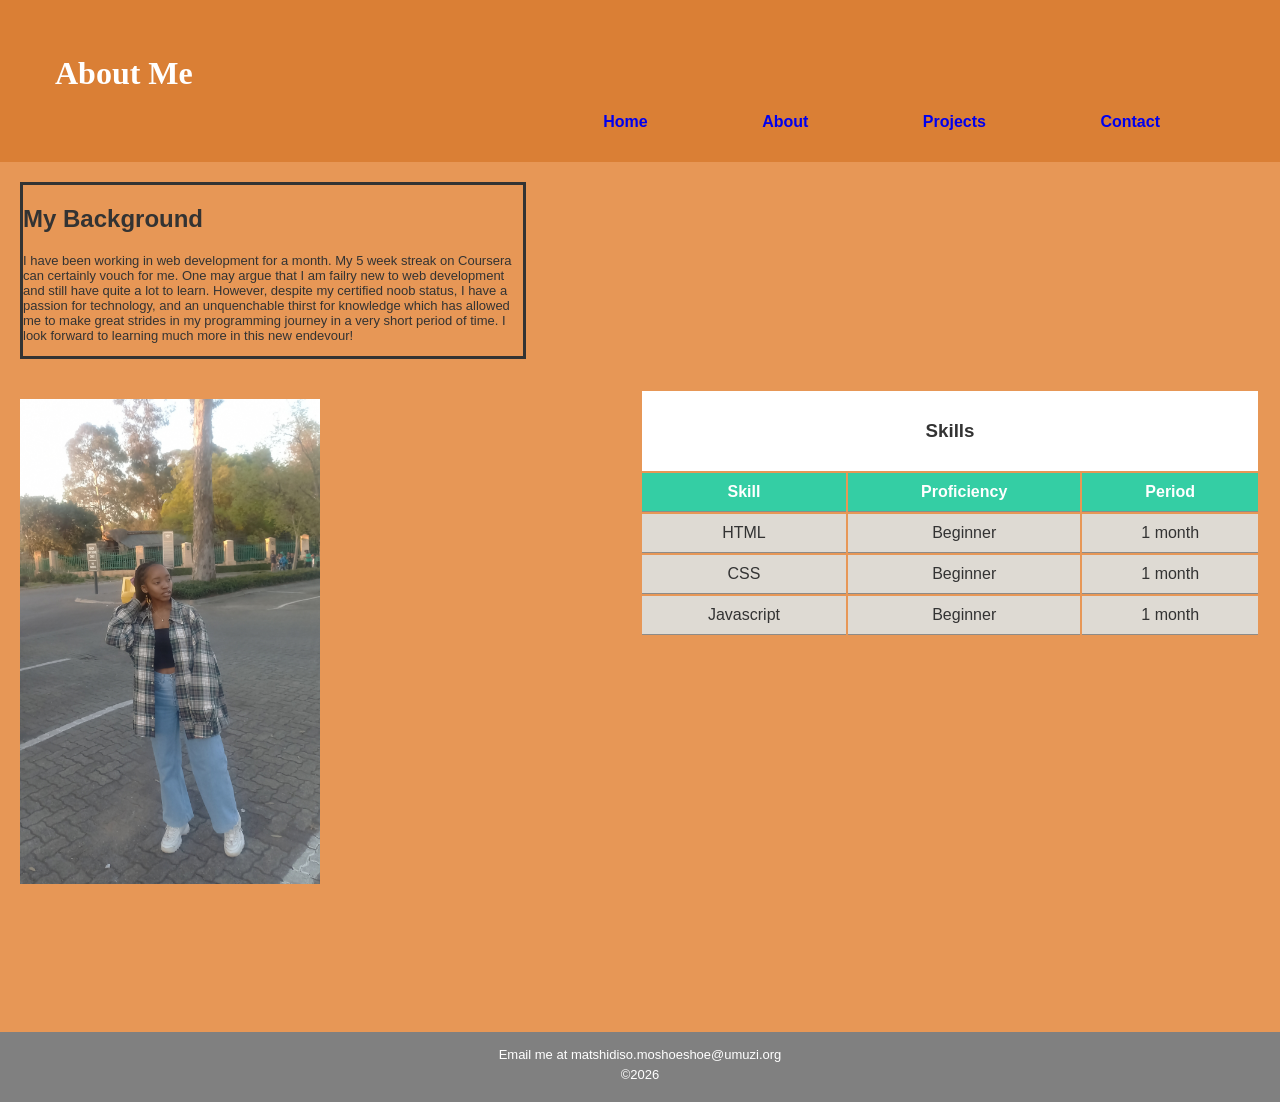
==== about.html @ 69b687d3 "edited about me page, projects page and contact page" ====
<!DOCTYPE html>
<html>

<head>
    <title>About</title>
    <link rel="stylesheet" href="styles.css">
</head>

<body id="aboutme">
    <header div class="about">
        <h1>About Me</h1>
        <nav>
            <ul>
                <li><a href="index.html">Home</a></li>
                <li><a href="about.html">About</a></li>
                <li><a href="projects.html">Projects</a></li>
                <li><a href="contact.html">Contact</a></li>
            </ul>
        </nav>
    </header>

    <main>
        <section id="backinfo">
            <div class="background">
                <h2>My Background</h2>
                <p>I have been working in web development for a month.
                    My 5 week streak on Coursera can certainly vouch for me.
                    One may argue that I am failry new to web development and still have quite a lot to learn.
                    However, despite my certified noob status, I have a passion for technology, and an unquenchable
                    thirst for knowledge which has allowed me to make great strides in my programming journey in a very
                    short period of time.
                    I look forward to learning much more in this new endevour!
                </p>
            </div>
            <div>
                <table>
                    <tr>
                        <td id="heading" colspan="3">
                            <h3>Skills</h3>
                        </td>

                    </tr>
                    <tr>
                        <th>Skill</th>
                        <th>Proficiency</th>
                        <th>Period</th>
                    </tr>
                    <tr>
                        <td>HTML</td>
                        <td>Beginner</td>
                        <td>1 month</td>
                    </tr>
                    <tr>
                        <td>CSS</td>
                        <td>Beginner</td>
                        <td>1 month</td>
                    </tr>
                    <tr>
                        <td>Javascript</td>
                        <td>Beginner</td>
                        <td>1 month</td>
                    </tr>
                </table>
            </div>
        </section>
        <section>
            <div>
                <img src="./Images/about-me.jpg" width="300" alt="A photo of me" id="aboutimg">
            </div>
            <div class="push"></div>
        </section>
    </main>

    <footer>
        <p>Email me at matshidiso.moshoeshoe@umuzi.org</p>
        <p>&copy;2026</p>
    </footer>
</body>

</html>
---- styles.css ----
body {
    font-family: Arial;
    margin: 0;
    padding: 0;
    color: #333;
}

main {
    min-height: 100vh;
    margin-bottom: -50px;
}

/*Home page styling*/
.hero {
    padding: 20px;
    background-color: rgb(16, 169, 220);
}

.hero h2 {
    font-size: 36px;
    font-family: 'Courier New', Courier, monospace;
    text-align: center;
    margin: 15px
}

.hero>p {
    text-align: center;
    padding-bottom: 15px;
}

.hero>img {
    display: block;
    margin-left: auto;
    margin-right: auto;
}

#section2{
    display: flex;
    justify-content: center;
    align-items: center;
}

.container{
    margin: 30px auto;
    width: 75%;
}

.intro {
    padding: 30px;
}

.intro h2{
    font-family: 'Lucida Sans', 'Lucida Sans Regular', 'Lucida Grande', 'Lucida Sans Unicode', Geneva, Verdana, sans-serif;
}

h4{
    color: rgb(0, 195, 255);
}

.contact_link{
    display: flex;
    justify-content: center;
    align-items: center;
}

/* About page styling*/
#aboutme {
    background-color: rgb(231, 151, 86);
}

.background{
    margin: 20px;
    border-style: solid;
    width: 500px;
}

#aboutimg {
    margin: 20px;
}

/* Header styling */
header {
    color: white;
    padding: 15px;
}

header h1 {
    margin-top: 20px;
    margin-left: 20px;
    text-align: left;
    padding-top: 20px;
    padding-left: 20px;
    font-family: soft serif;
}

.portfolio {
    background-color: plum;
}

.about {
    background-color: rgb(218, 127, 53);
}

.projects {
    background-color: rgb(42, 140, 220);
}

.contact {
    background-color: rgb(45, 161, 68);
}

/* Navigation styling*/
nav {
    text-align: right;
}

li {
    list-style: none;
    display: inline;
}

a {
    text-decoration: none;
}

li :hover {
    border-bottom: 2px solid purple;
}

li :active {
    color: azure;
}

li a {
    font-weight: bold;
    margin-right: 100px;
    padding: 5px
}

/* Project page styling*/

.Projects_main{
    display: flex;
    flex-direction: column;
    align-items: flex-end;
}
.project1img,
.project2img,
.project3img {
    width: 400px;
    border-style: outset;
    margin: 20px;
} 

.project1img,
.project2img,
.project3img > img { 
    padding: 15px;
} 

.project1,
.project2,
.project3 {
    display: flex;
}

/* Form styling  */
#contact {
    background-color: #79ceff;
    background-image: linear-gradient(315deg,
            #79ceff 0%,
            #dcb5ff 67%,
            #ffb8f0 100%);
}

form {
    height: 50vh;
    display: grid;
    justify-content: center;
    align-items: center;
    font-size: small;
    border-style: solid 2px;
    border-radius: 30px;
    background-color: aliceblue;
    width: 500px;
    padding: 30px;
    margin-right: 70px;
}

.contact1 {
    display: flex;
    justify-content: flex-end;
}

form input {
    display: block;
    margin: 10px 0;
}

/* Table editing*/
#heading {
    background-color: white;
    border-bottom: none;
}

table {
    width: 50%;
    border-radius: 10px;
    float: right;
    padding: 10px;
    margin-right: 10px;
}

th,
td {
    padding: 10px 15px;
    text-align: center;
    border-bottom: 1px solid rgb(141, 139, 136);
}

th {
    background-color: rgba(16, 205, 155, 0.822);
    color: white
}

tr {
    background-color: rgb(222, 218, 211);
}

/* Footer styling */
footer {
    background-color: gray;
    color: white;
    padding: 10px;
    text-align: center;
}

footer,
.push {
    height: 50px;
}

footer p{
    margin: 5px;
}

p {
    font-size: small;
}
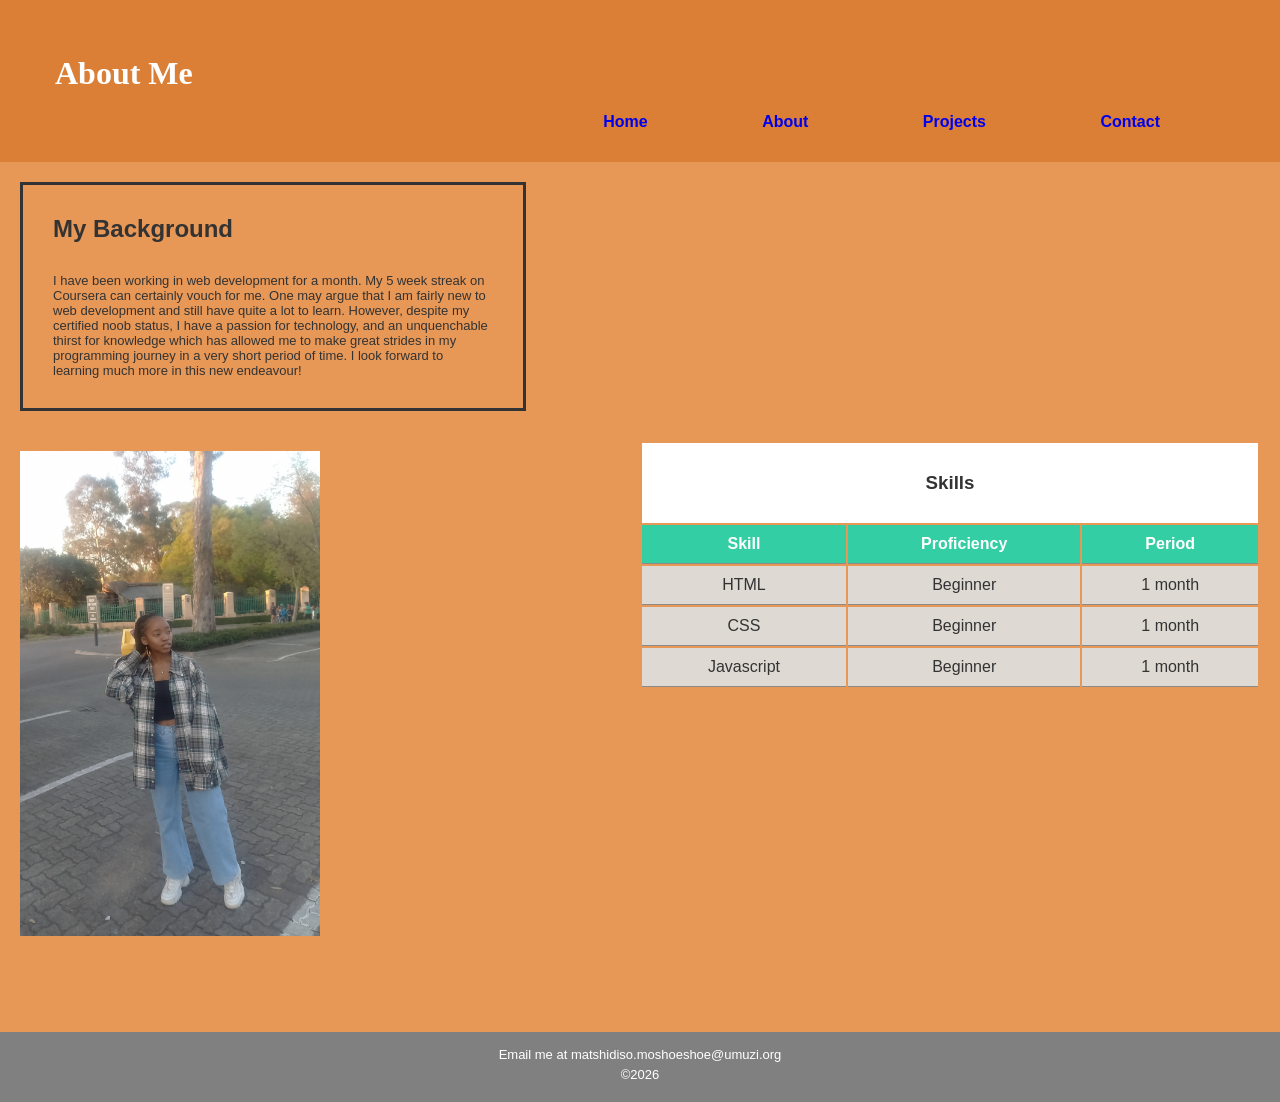
==== commit 94f0f3b0: "Edited background border and README" ====
--- a/about.html
+++ b/about.html
@@ -25,11 +25,11 @@
                 <h2>My Background</h2>
                 <p>I have been working in web development for a month.
                     My 5 week streak on Coursera can certainly vouch for me.
-                    One may argue that I am failry new to web development and still have quite a lot to learn.
+                    One may argue that I am fairly new to web development and still have quite a lot to learn.
                     However, despite my certified noob status, I have a passion for technology, and an unquenchable
                     thirst for knowledge which has allowed me to make great strides in my programming journey in a very
                     short period of time.
-                    I look forward to learning much more in this new endevour!
+                    I look forward to learning much more in this new endeavour!
                 </p>
             </div>
             <div>
--- a/styles.css
+++ b/styles.css
@@ -73,6 +73,11 @@
     border-style: solid;
     width: 500px;
 }
+
+.background>h2,p{
+    margin: 30px
+}
+
 
 #aboutimg {
     margin: 20px;
@@ -142,7 +147,7 @@
 .Projects_main{
     display: flex;
     flex-direction: column;
-    align-items: flex-end;
+    align-items: center;
 }
 .project1img,
 .project2img,
@@ -184,17 +189,23 @@
     background-color: aliceblue;
     width: 500px;
     padding: 30px;
-    margin-right: 70px;
+    /*margin-right: 70px;*/
 }
 
 .contact1 {
     display: flex;
-    justify-content: flex-end;
+    justify-content: center;
 }
 
 form input {
     display: block;
     margin: 10px 0;
+}
+
+.contacthead {
+    display: flex;
+    flex-direction: column;
+    align-items: center;
 }
 
 /* Table editing*/
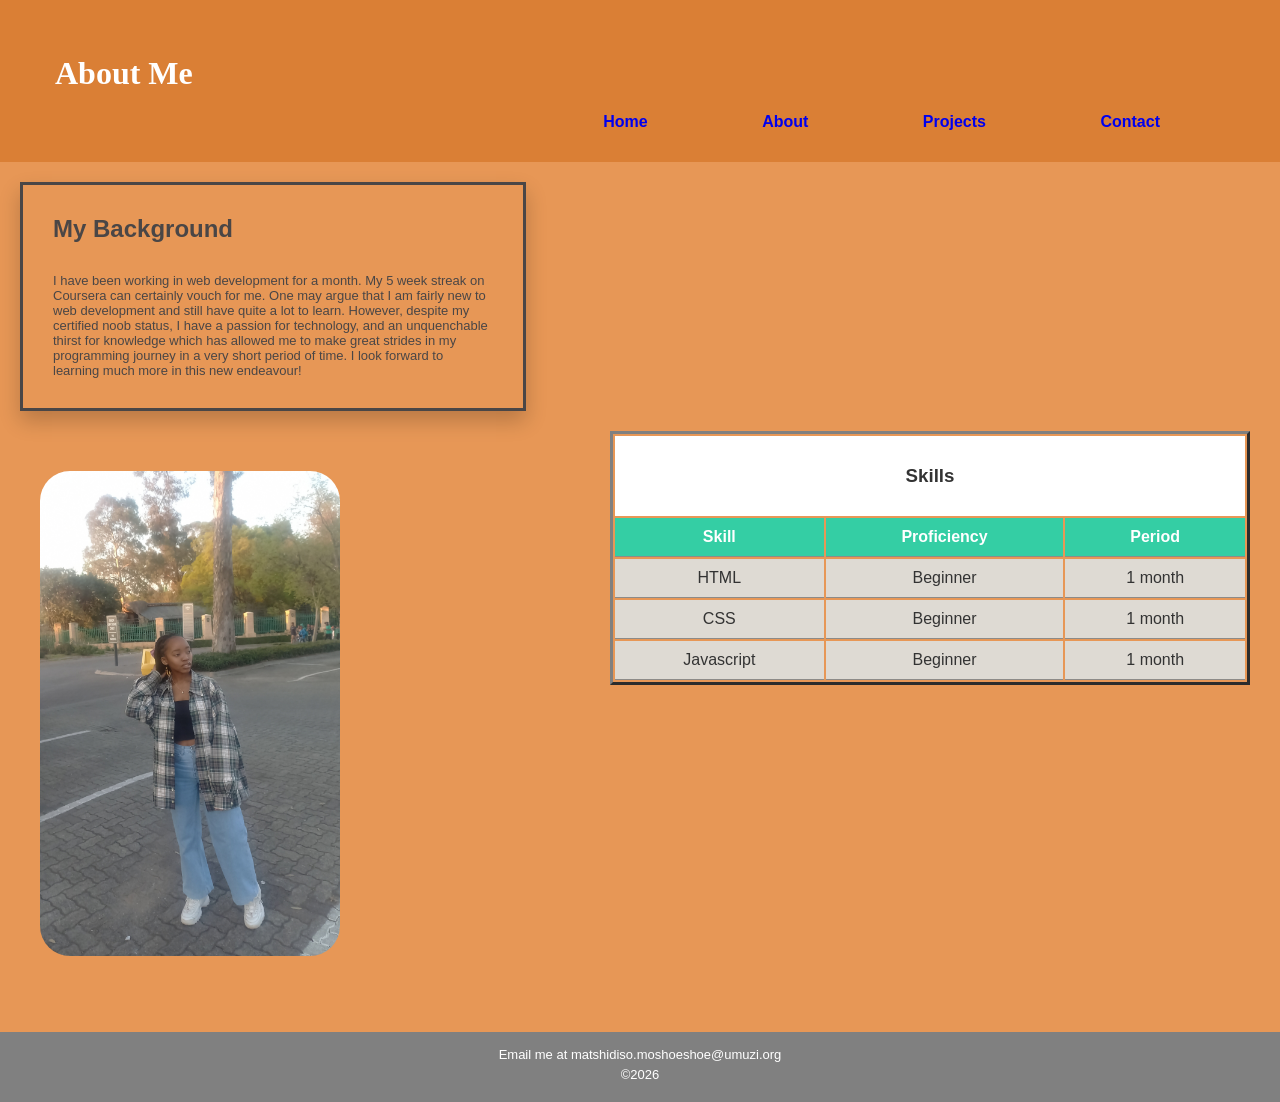
==== commit 6a08f400: "Corrected W3C Validator errors" ====
--- a/about.html
+++ b/about.html
@@ -1,13 +1,14 @@
 <!DOCTYPE html>
-<html>
+<html lang="en">
 
 <head>
+    <meta charset="UTF-8">
     <title>About</title>
     <link rel="stylesheet" href="styles.css">
 </head>
 
 <body id="aboutme">
-    <header div class="about">
+    <header id="Wabout">
         <h1>About Me</h1>
         <nav>
             <ul>
@@ -63,12 +64,10 @@
                 </table>
             </div>
         </section>
-        <section>
-            <div>
-                <img src="./Images/about-me.jpg" width="300" alt="A photo of me" id="aboutimg">
-            </div>
-            <div class="push"></div>
-        </section>
+        <div>
+            <img src="./Images/about-me.jpg" width="300" alt="A photo of me" id="aboutimg">
+        </div>
+        <div class="push"></div>
     </main>
 
     <footer>
--- a/styles.css
+++ b/styles.css
@@ -10,6 +10,10 @@
     margin-bottom: -50px;
 }
 
+p {
+    font-size: small;
+}
+
 /*Home page styling*/
 .hero {
     padding: 20px;
@@ -34,13 +38,13 @@
     margin-right: auto;
 }
 
-#section2{
+#section2 {
     display: flex;
     justify-content: center;
     align-items: center;
 }
 
-.container{
+.container {
     margin: 30px auto;
     width: 75%;
 }
@@ -49,15 +53,15 @@
     padding: 30px;
 }
 
-.intro h2{
+.intro h2 {
     font-family: 'Lucida Sans', 'Lucida Sans Regular', 'Lucida Grande', 'Lucida Sans Unicode', Geneva, Verdana, sans-serif;
 }
 
-h4{
+h4 {
     color: rgb(0, 195, 255);
 }
 
-.contact_link{
+.contact_link {
     display: flex;
     justify-content: center;
     align-items: center;
@@ -68,19 +72,21 @@
     background-color: rgb(231, 151, 86);
 }
 
-.background{
+.background {
     margin: 20px;
     border-style: solid;
     width: 500px;
-}
-
-.background>h2,p{
-    margin: 30px
-}
-
+    color: #4a4646;
+    box-shadow: 0 10px 20px rgba(0,0,0,0.2);
+}
+
+.background>h2,p {
+    margin: 30px;
+}
 
 #aboutimg {
-    margin: 20px;
+    margin: 40px;
+    border-radius: 30px;
 }
 
 /* Header styling */
@@ -95,22 +101,22 @@
     text-align: left;
     padding-top: 20px;
     padding-left: 20px;
-    font-family: soft serif;
-}
-
-.portfolio {
+    font-family: serif;
+}
+
+#Wportfolio {
     background-color: plum;
 }
 
-.about {
+#Wabout {
     background-color: rgb(218, 127, 53);
 }
 
-.projects {
+#Wprojects {
     background-color: rgb(42, 140, 220);
 }
 
-.contact {
+#Wcontact {
     background-color: rgb(45, 161, 68);
 }
 
@@ -144,7 +150,7 @@
 
 /* Project page styling*/
 
-.Projects_main{
+.Projects_main {
     display: flex;
     flex-direction: column;
     align-items: center;
@@ -155,18 +161,28 @@
     width: 400px;
     border-style: outset;
     margin: 20px;
-} 
-
-.project1img,
-.project2img,
+    background-color: #e5edee;
+    box-shadow: 0 5px 8px rgba(98, 51, 51, 0.8);
+}
+
+.project1img > img,
+.project2img > img,
 .project3img > img { 
     padding: 15px;
+    box-shadow: 0 10px 20px rgba(0,0,0,0.2);
+    margin-top: 30px;
+    margin-left: 30px;
+    
 } 
 
 .project1,
 .project2,
 .project3 {
     display: flex;
+}
+
+#myprojects {
+    background-color: #79ceff;
 }
 
 /* Form styling  */
@@ -184,12 +200,11 @@
     justify-content: center;
     align-items: center;
     font-size: small;
-    border-style: solid 2px;
     border-radius: 30px;
     background-color: aliceblue;
     width: 500px;
     padding: 30px;
-    /*margin-right: 70px;*/
+    margin-top: 50px
 }
 
 .contact1 {
@@ -206,6 +221,45 @@
     display: flex;
     flex-direction: column;
     align-items: center;
+    margin-top: 35px
+} 
+
+input{
+    background-color: rgba(250, 182, 250, 0.94);
+    color: rgba(45, 39, 45, 0.94);
+    border: 2px gray;
+    border-radius: 10px;
+    padding: 5px
+}
+
+input:hover {
+    box-shadow: 2px 2px 5px rgba(0,0,0,0.94);
+}
+
+textarea:hover{
+    box-shadow: 3px 3px 6px rgba(0,0,0,0.94);
+}
+
+input :focus{
+    background-color: rgba(253, 229, 253, 0.94)
+}
+
+textarea :focus{
+    background-color: rgba(253, 229, 253, 0.94)
+}
+
+textarea{
+    background-color: rgba(250, 182, 250, 0.94);
+    color: rgba(45, 39, 45, 0.94);
+    border: 2px gray;
+    border-radius: 10px;
+    padding: 5%;
+    margin: 10px 0;
+}
+
+#button {
+    background-color: rgba(32, 144, 235, 0.94);
+    cursor: pointer;
 }
 
 /* Table editing*/
@@ -216,10 +270,11 @@
 
 table {
     width: 50%;
-    border-radius: 10px;
+    border-radius: 0px;
     float: right;
-    padding: 10px;
-    margin-right: 10px;
+    padding: 0px;
+    margin-right: 30px;
+    border-style: outset;
 }
 
 th,
@@ -253,8 +308,4 @@
 
 footer p{
     margin: 5px;
-}
-
-p {
-    font-size: small;
 }
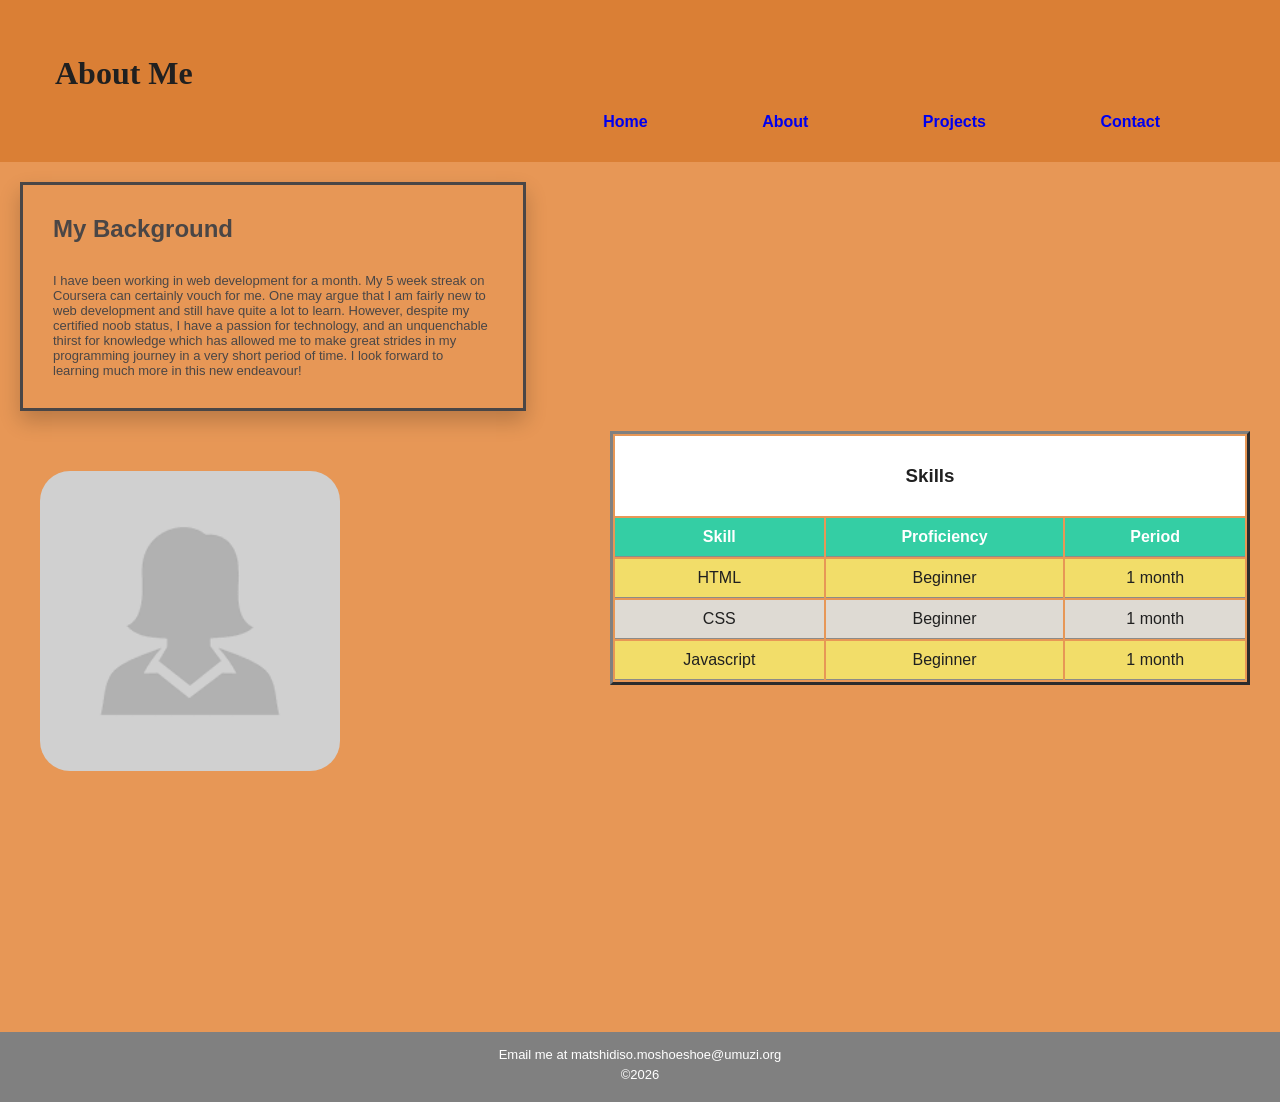
==== commit c7669511: "Changed profile images" ====
--- a/about.html
+++ b/about.html
@@ -65,7 +65,7 @@
             </div>
         </section>
         <div>
-            <img src="./Images/about-me.jpg" width="300" alt="A photo of me" id="aboutimg">
+            <img src="./Images/profile-image.png" width="300" alt="A photo of me" id="aboutimg">
         </div>
         <div class="push"></div>
     </main>
--- a/styles.css
+++ b/styles.css
@@ -2,7 +2,7 @@
     font-family: Arial;
     margin: 0;
     padding: 0;
-    color: #333;
+    color: #202020;
 }
 
 main {
@@ -91,7 +91,7 @@
 
 /* Header styling */
 header {
-    color: white;
+    color: #202020;
     padding: 15px;
 }
 
@@ -291,6 +291,15 @@
 
 tr {
     background-color: rgb(222, 218, 211);
+    
+}
+
+tr:nth-child(even) {
+  background-color: rgb(222, 218, 211);
+}
+
+tr:nth-child(odd) {
+  background-color: rgb(242, 221, 105);
 }
 
 /* Footer styling */
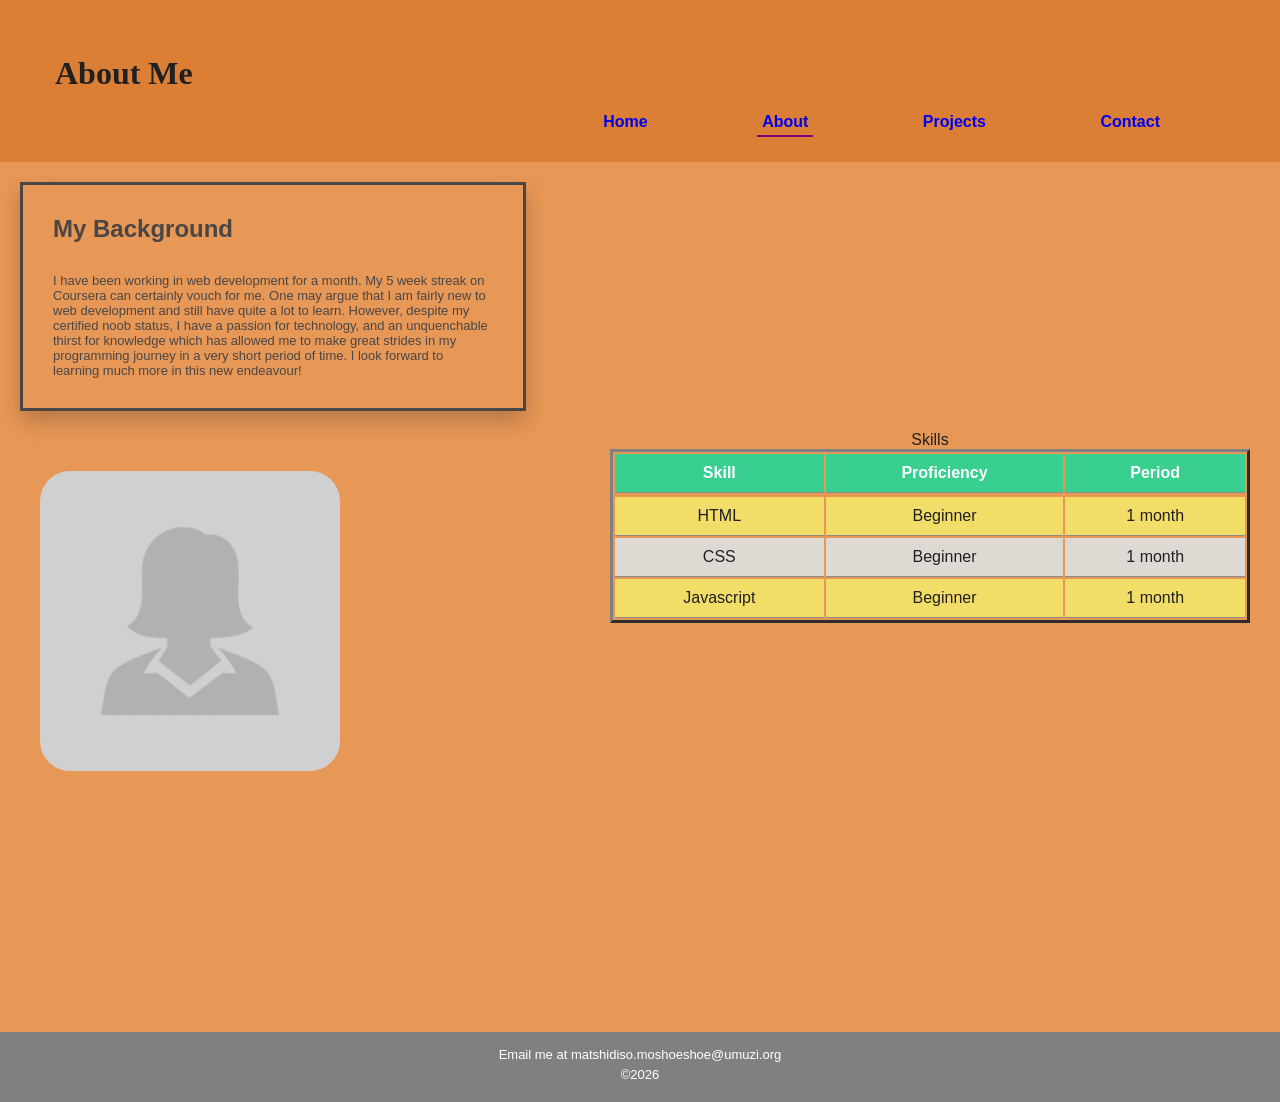
==== commit f2e0ab51: "Fixing table and header" ====
--- a/about.html
+++ b/about.html
@@ -3,7 +3,10 @@
 
 <head>
     <meta charset="UTF-8">
-    <title>About</title>
+    <meta name="viewport" content="width=device-width, initial-scale=1" />
+    <meta name="description" content="My portfolio website" />
+    <meta name="og:title" content="About Me" />
+    <meta name="og:description" content="An incite into my programming journey" />
     <link rel="stylesheet" href="styles.css">
 </head>
 
@@ -13,7 +16,7 @@
         <nav>
             <ul>
                 <li><a href="index.html">Home</a></li>
-                <li><a href="about.html">About</a></li>
+                <li><a href="about.html" aria-current="page">About</a></li>
                 <li><a href="projects.html">Projects</a></li>
                 <li><a href="contact.html">Contact</a></li>
             </ul>
@@ -35,32 +38,35 @@
             </div>
             <div>
                 <table>
-                    <tr>
-                        <td id="heading" colspan="3">
-                            <h3>Skills</h3>
-                        </td>
+                    <tr id="heading" colspan="3">
+                        <caption>Skills</caption>
+                    </tr>
 
-                    </tr>
-                    <tr>
-                        <th>Skill</th>
-                        <th>Proficiency</th>
-                        <th>Period</th>
-                    </tr>
-                    <tr>
-                        <td>HTML</td>
-                        <td>Beginner</td>
-                        <td>1 month</td>
-                    </tr>
-                    <tr>
-                        <td>CSS</td>
-                        <td>Beginner</td>
-                        <td>1 month</td>
-                    </tr>
-                    <tr>
-                        <td>Javascript</td>
-                        <td>Beginner</td>
-                        <td>1 month</td>
-                    </tr>
+                    <thead>
+                        <tr>
+                            <th>Skill</th>
+                            <th>Proficiency</th>
+                            <th>Period</th>
+                        </tr>
+                    </thead>
+
+                    <tbody>
+                        <tr>
+                            <td>HTML</td>
+                            <td>Beginner</td>
+                            <td>1 month</td>
+                        </tr>
+                        <tr>
+                            <td>CSS</td>
+                            <td>Beginner</td>
+                            <td>1 month</td>
+                        </tr>
+                        <tr>
+                            <td>Javascript</td>
+                            <td>Beginner</td>
+                            <td>1 month</td>
+                        </tr>
+                    </tbody>
                 </table>
             </div>
         </section>
--- a/styles.css
+++ b/styles.css
@@ -12,6 +12,16 @@
 
 p {
     font-size: small;
+}
+
+/* Keyboard focus styles */
+a:focus,
+button:focus,
+input:focus,
+textarea:focus,
+select:focus {
+  outline: 3px solid #005fcc;
+  outline-offset: 2px;
 }
 
 /*Home page styling*/
@@ -80,9 +90,8 @@
     box-shadow: 0 10px 20px rgba(0,0,0,0.2);
 }
 
-.background>h2,p {
-    margin: 30px;
-}
+.background > h2,
+.background > p { margin: 30px; }
 
 #aboutimg {
     margin: 40px;
@@ -134,11 +143,11 @@
     text-decoration: none;
 }
 
-li :hover {
+li a:hover {
     border-bottom: 2px solid purple;
 }
 
-li :active {
+li a:active {
     color: azure;
 }
 
@@ -146,6 +155,11 @@
     font-weight: bold;
     margin-right: 100px;
     padding: 5px
+}
+
+a[aria-current="page"] {
+  font-weight: bold;
+  border-bottom: 2px solid purple;
 }
 
 /* Project page styling*/
@@ -227,7 +241,7 @@
 input{
     background-color: rgba(250, 182, 250, 0.94);
     color: rgba(45, 39, 45, 0.94);
-    border: 2px gray;
+    border: 2px solid gray;
     border-radius: 10px;
     padding: 5px
 }
@@ -240,18 +254,18 @@
     box-shadow: 3px 3px 6px rgba(0,0,0,0.94);
 }
 
-input :focus{
+input:focus{
     background-color: rgba(253, 229, 253, 0.94)
 }
 
-textarea :focus{
+textarea:focus{
     background-color: rgba(253, 229, 253, 0.94)
 }
 
 textarea{
     background-color: rgba(250, 182, 250, 0.94);
     color: rgba(45, 39, 45, 0.94);
-    border: 2px gray;
+    border: 2px solid gray;
     border-radius: 10px;
     padding: 5%;
     margin: 10px 0;
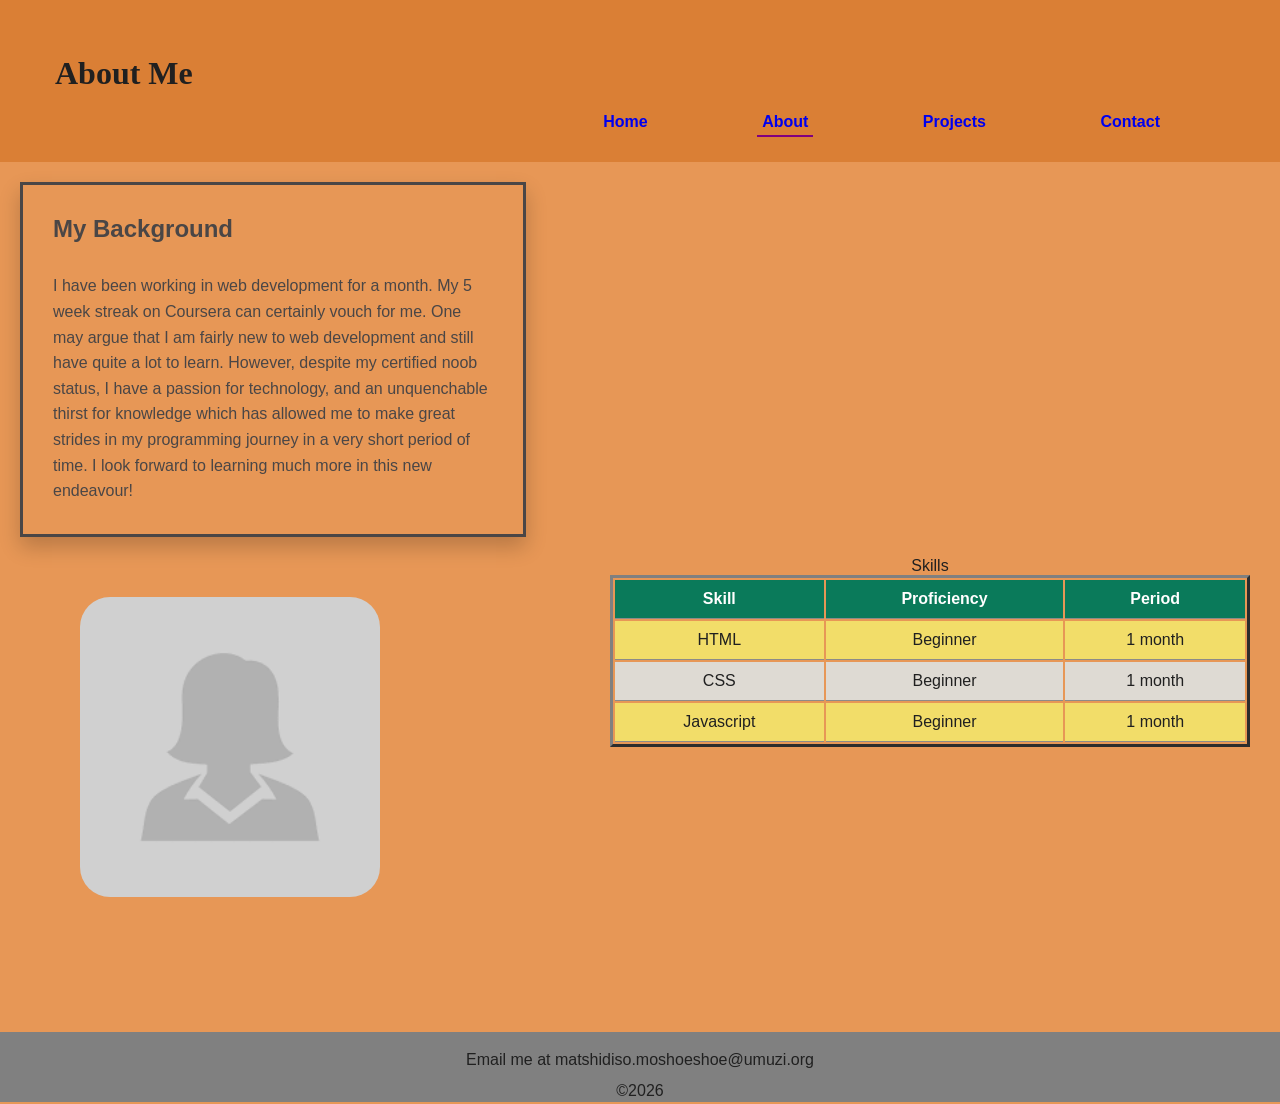
==== commit f9dc484a: "Fixing major issues" ====
--- a/about.html
+++ b/about.html
@@ -7,7 +7,7 @@
     <meta name="description" content="My portfolio website" />
     <meta name="og:title" content="About Me" />
     <meta name="og:description" content="An incite into my programming journey" />
-    <link rel="stylesheet" href="styles.css">
+    <link rel="stylesheet" href="css/styles.css">
 </head>
 
 <body id="aboutme">
@@ -38,15 +38,13 @@
             </div>
             <div>
                 <table>
-                    <tr id="heading" colspan="3">
-                        <caption>Skills</caption>
-                    </tr>
+                    <caption>Skills</caption>
 
                     <thead>
                         <tr>
-                            <th>Skill</th>
-                            <th>Proficiency</th>
-                            <th>Period</th>
+                            <th scope="col">Skill</th>
+                            <th scope="col">Proficiency</th>
+                            <th scope="col">Period</th>
                         </tr>
                     </thead>
 
@@ -70,9 +68,9 @@
                 </table>
             </div>
         </section>
-        <div>
+        <figure>
             <img src="./Images/profile-image.png" width="300" alt="A photo of me" id="aboutimg">
-        </div>
+        </figure>
         <div class="push"></div>
     </main>
 
--- a/css/styles.css
+++ b/css/styles.css
@@ -0,0 +1,327 @@
+body {
+    font-family: Arial, sans-serif;
+    margin: 0;
+    padding: 0;
+    color: #202020;
+}
+
+main {
+    min-height: 100vh;
+    margin-bottom: -50px;
+}
+
+p {
+    font-size: 16px;
+    line-height: 1.6;
+}
+
+/* Keyboard focus styles */
+a:focus,
+button:focus,
+input:focus,
+textarea:focus,
+select:focus {
+  outline: 3px solid #005fcc;
+  outline-offset: 2px;
+}
+
+/*Home page styling*/
+.hero {
+    padding: 20px;
+    background-color: rgb(16, 169, 220);
+}
+
+.hero h2 {
+    font-size: 36px;
+    text-align: center;
+    margin: 15px
+}
+
+.hero>p {
+    text-align: center;
+    padding-bottom: 15px;
+}
+
+.hero>img {
+    display: block;
+    margin-left: auto;
+    margin-right: auto;
+}
+
+#section2 {
+    display: flex;
+    justify-content: center;
+    align-items: center;
+}
+
+.container {
+    margin: 30px auto;
+    width: 75%;
+}
+
+.intro {
+    padding: 30px;
+}
+
+.contact_link {
+    display: flex;
+    justify-content: center;
+    align-items: center;
+}
+
+/* About page styling*/
+#aboutme {
+    background-color: rgb(231, 151, 86);
+}
+
+.background {
+    margin: 20px;
+    border-style: solid;
+    width: 500px;
+    color: #4a4646;
+    box-shadow: 0 10px 20px rgba(0,0,0,0.2);
+}
+
+.background > h2,
+.background > p { margin: 30px; }
+
+#aboutimg {
+    margin: 40px;
+    border-radius: 30px;
+}
+
+/* Header styling */
+header {
+    color: #202020;
+    padding: 15px;
+}
+
+header h1 {
+    margin-top: 20px;
+    margin-left: 20px;
+    text-align: left;
+    padding-top: 20px;
+    padding-left: 20px;
+    font-family: serif;
+}
+
+#Wportfolio {
+    background-color: plum;
+}
+
+#Wabout {
+    background-color: rgb(218, 127, 53);
+}
+
+#Wprojects {
+    background-color: rgb(42, 140, 220);
+}
+
+#Wcontact {
+    background-color: rgb(45, 161, 68);
+}
+
+/* Navigation styling*/
+nav {
+    text-align: right;
+}
+
+li {
+    list-style: none;
+    display: inline;
+}
+
+a {
+    text-decoration: none;
+}
+
+li a:hover {
+    border-bottom: 2px solid purple;
+}
+
+li a:active {
+    color: azure;
+}
+
+li a {
+    font-weight: bold;
+    margin-right: 100px;
+    padding: 5px
+}
+
+a[aria-current="page"] {
+  font-weight: bold;
+  border-bottom: 2px solid purple;
+}
+
+/* Project page styling*/
+
+.Projects_main {
+    display: flex;
+    flex-direction: column;
+    align-items: center;
+}
+.project1img,
+.project2img,
+.project3img {
+    width: 400px;
+    border-style: outset;
+    margin: 20px;
+    background-color: #e5edee;
+    box-shadow: 0 5px 8px rgba(98, 51, 51, 0.8);
+}
+
+.project1img > img,
+.project2img > img,
+.project3img > img { 
+    padding: 15px;
+    box-shadow: 0 10px 20px rgba(0,0,0,0.2);
+    margin-top: 30px;
+    margin-left: 30px;
+    
+} 
+
+.project1,
+.project2,
+.project3 {
+    display: flex;
+}
+
+#myprojects {
+    background-color: #79ceff;
+}
+
+/* Form styling  */
+
+fieldset {
+    border: none;
+}
+
+#contact {
+    background-color: #79ceff;
+    background-image: linear-gradient(315deg,
+            #79ceff 0%,
+            #dcb5ff 67%,
+            #ffb8f0 100%);
+}
+
+form {
+    height: 50vh;
+    display: grid;
+    justify-content: center;
+    align-items: center;
+    font-size: small;
+    border-radius: 30px;
+    background-color: aliceblue;
+    width: 500px;
+    padding: 30px;
+    margin-top: 50px
+}
+
+.contact1 {
+    display: flex;
+    justify-content: center;
+}
+
+form input {
+    display: block;
+    margin: 10px 0;
+}
+
+.contacthead {
+    display: flex;
+    flex-direction: column;
+    align-items: center;
+    margin-top: 35px
+} 
+
+input{
+    background-color: rgba(250, 182, 250, 0.94);
+    color: rgba(45, 39, 45, 0.94);
+    border: 2px solid gray;
+    border-radius: 10px;
+    padding: 5px
+}
+
+input:hover {
+    box-shadow: 2px 2px 5px rgba(0,0,0,0.94);
+}
+
+textarea:hover{
+    box-shadow: 3px 3px 6px rgba(0,0,0,0.94);
+}
+
+input:focus{
+    background-color: rgba(253, 229, 253, 0.94)
+}
+
+textarea:focus{
+    background-color: rgba(253, 229, 253, 0.94)
+}
+
+textarea{
+    background-color: rgba(250, 182, 250, 0.94);
+    color: rgba(45, 39, 45, 0.94);
+    border: 2px solid gray;
+    border-radius: 10px;
+    padding: 5%;
+    margin: 10px 0;
+}
+
+#button {
+    margin: 20px;
+    background-color: rgba(32, 144, 235, 0.94);
+    cursor: pointer;
+}
+
+/* Table editing*/
+#heading {
+    background-color: white;
+    border-bottom: none;
+}
+
+table {
+    width: 50%;
+    border-radius: 0px;
+    float: right;
+    padding: 0px;
+    margin-right: 30px;
+    border-style: outset;
+}
+
+th,
+td {
+    padding: 10px 15px;
+    text-align: center;
+    border-bottom: 1px solid rgb(141, 139, 136);
+}
+
+th {
+    background-color: #0a7a5a;
+    color: white
+}
+
+tr:nth-child(even) {
+  background-color: rgb(222, 218, 211);
+}
+
+tr:nth-child(odd) {
+  background-color: rgb(242, 221, 105);
+}
+
+/* Footer styling */
+footer {
+    background-color: gray;
+    color: #202020;
+    padding: 10px;
+    text-align: center;
+}
+
+footer,
+.push {
+    height: 50px;
+}
+
+footer p{
+    margin: 5px;
+}
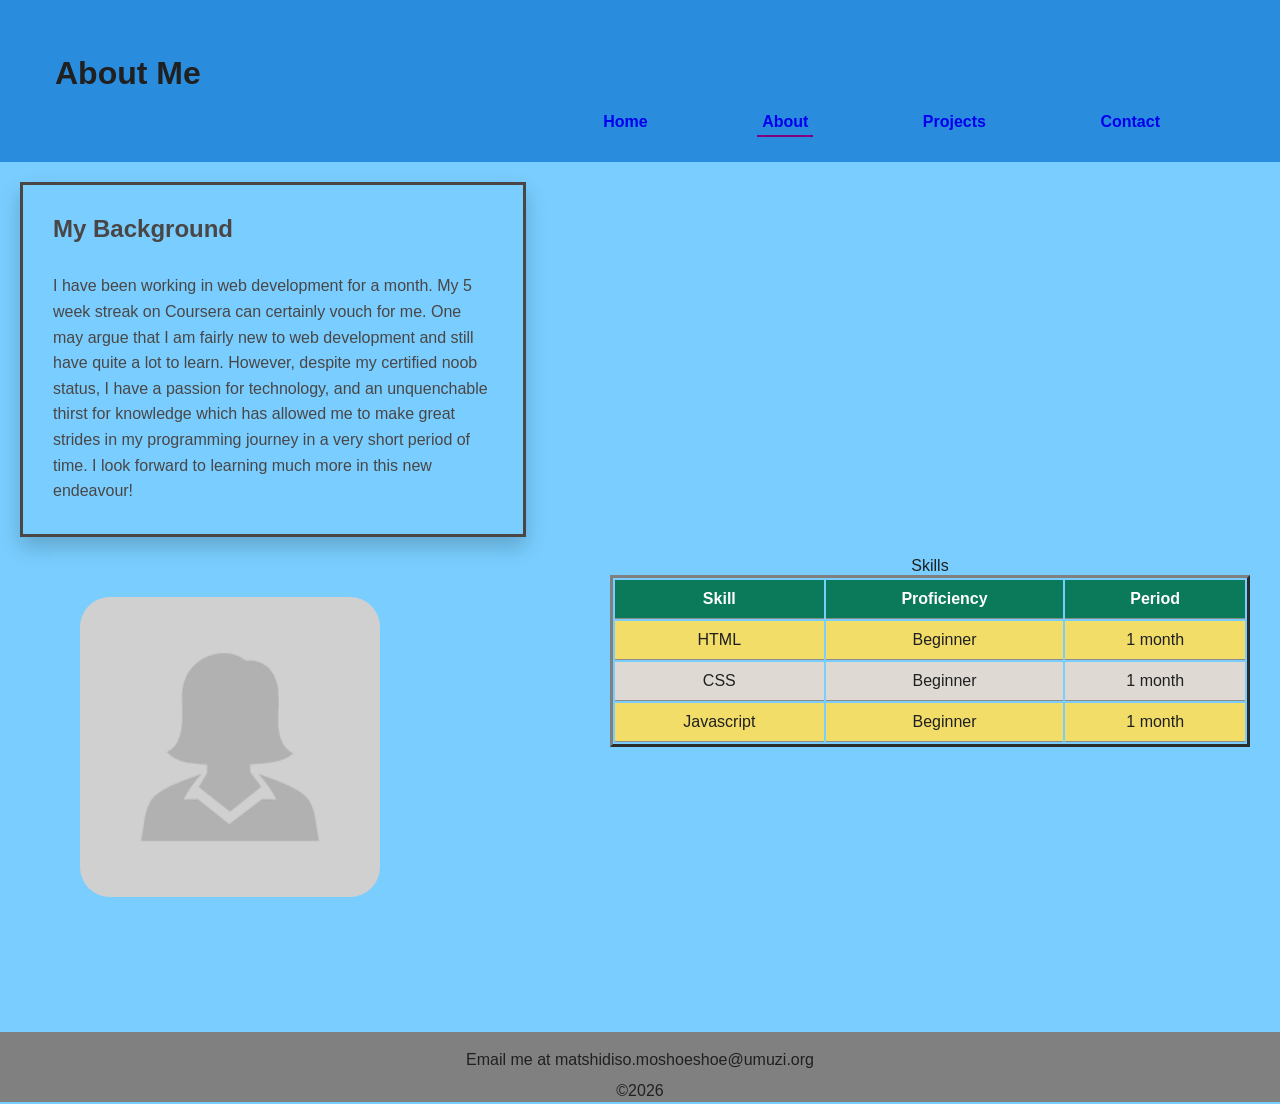
==== commit 6d802a52: "Rubric corrections" ====
--- a/about.html
+++ b/about.html
@@ -10,8 +10,8 @@
     <link rel="stylesheet" href="css/styles.css">
 </head>
 
-<body id="aboutme">
-    <header id="Wabout">
+<body id="about-me">
+    <header>
         <h1>About Me</h1>
         <nav>
             <ul>
--- a/css/styles.css
+++ b/css/styles.css
@@ -28,7 +28,7 @@
 /*Home page styling*/
 .hero {
     padding: 20px;
-    background-color: rgb(16, 169, 220);
+    background-color: plum;
 }
 
 .hero h2 {
@@ -63,21 +63,21 @@
     padding: 30px;
 }
 
-.contact_link {
+.contact-link {
     display: flex;
     justify-content: center;
     align-items: center;
 }
 
 /* About page styling*/
-#aboutme {
-    background-color: rgb(231, 151, 86);
+#about-me {
+    background-color: #79ceff;
 }
 
 .background {
     margin: 20px;
     border-style: solid;
-    width: 500px;
+    max-width: 500px;
     color: #4a4646;
     box-shadow: 0 10px 20px rgba(0,0,0,0.2);
 }
@@ -93,6 +93,7 @@
 /* Header styling */
 header {
     color: #202020;
+    background-color: rgb(42, 140, 220);
     padding: 15px;
 }
 
@@ -102,23 +103,6 @@
     text-align: left;
     padding-top: 20px;
     padding-left: 20px;
-    font-family: serif;
-}
-
-#Wportfolio {
-    background-color: plum;
-}
-
-#Wabout {
-    background-color: rgb(218, 127, 53);
-}
-
-#Wprojects {
-    background-color: rgb(42, 140, 220);
-}
-
-#Wcontact {
-    background-color: rgb(45, 161, 68);
 }
 
 /* Navigation styling*/
@@ -156,7 +140,7 @@
 
 /* Project page styling*/
 
-.Projects_main {
+.projects-main {
     display: flex;
     flex-direction: column;
     align-items: center;
@@ -187,8 +171,13 @@
     display: flex;
 }
 
-#myprojects {
+#my-projects {
     background-color: #79ceff;
+}
+
+figcaption {
+    padding: 10px 15px;
+    font-size: 16px;
 }
 
 /* Form styling  */
@@ -205,12 +194,17 @@
             #ffb8f0 100%);
 }
 
+legend {
+    font-size: 1.2rem;
+    font-weight: bold;
+    padding: 10px;
+}
+
 form {
     height: 50vh;
     display: grid;
     justify-content: center;
     align-items: center;
-    font-size: small;
     border-radius: 30px;
     background-color: aliceblue;
     width: 500px;
@@ -227,13 +221,6 @@
     display: block;
     margin: 10px 0;
 }
-
-.contacthead {
-    display: flex;
-    flex-direction: column;
-    align-items: center;
-    margin-top: 35px
-} 
 
 input{
     background-color: rgba(250, 182, 250, 0.94);
@@ -275,11 +262,6 @@
 }
 
 /* Table editing*/
-#heading {
-    background-color: white;
-    border-bottom: none;
-}
-
 table {
     width: 50%;
     border-radius: 0px;
